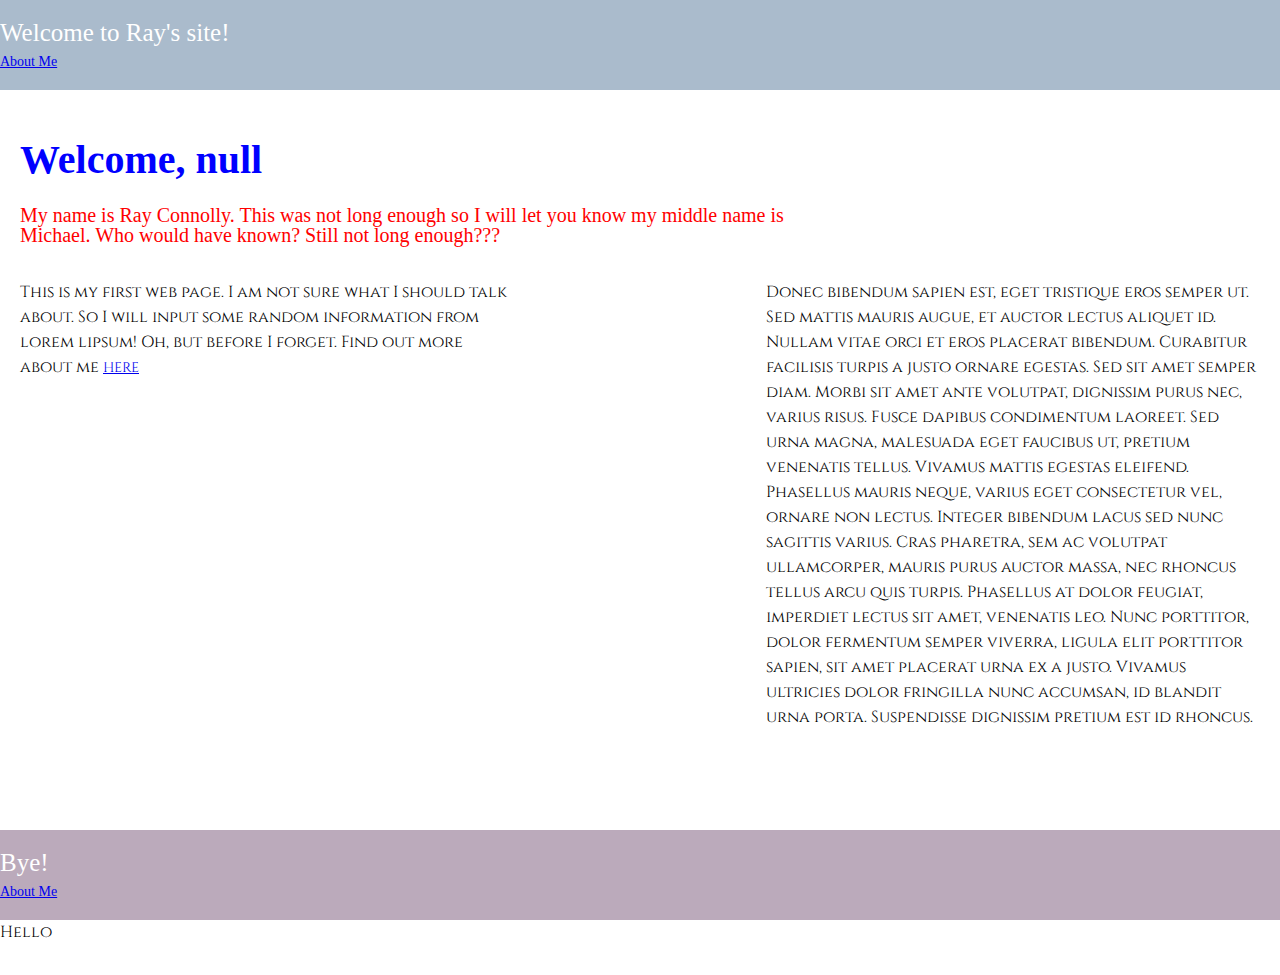
==== index.html @ c6cba578 "Initial commit" ====
<!DOCTYPE html>
<html lang="en">
<head>
    <title>Ray's First WebPage</title>
    <meta charset="UTF-8">
    <meta name="viewport" content="width=device-width, initial-scale=1, shrink-to-fit=no">
    <link href="style.css" rel="stylesheet">
    <link href="https://fonts.googleapis.com/css?family=Cinzel" rel="stylesheet"> 
</head>

<body>
    <header>
        Welcome to Ray's site!
        <nav>
            <ul>
                <a href="author.html">About Me</a>
            </ul>
        </nav>
    </header>
    
    <main class="row">
        <section id="header1">
            <div class="row">
                <section class="col col-4">
                    <h1 id="usernameheader">Welcome to my first web page. I need to make this longer to test!</h1>
                </section>
            </div>
        </section>

        <section id="header2"">
            <div class="row">
                <section class="col col-8">
                    <h2>My name is Ray Connolly. This was not long enough so I will let you know my middle name is Michael. Who would have known? Still not long enough???</h1>
                </section>
            </div>
        </section>

        <section id="paragraphs">
            <div class=row>
                <section class="col col-5">
                    <p>
                        This is my first web page. I am not sure what I should talk about. So I will input some random information from lorem lipsum! Oh, but before I forget. Find out more about me <a href="author.html">HERE</a> 
                    </p>
                </section>

                <section class="col col-2">
                    <p>
                    </p>
                </section>

                <section class="col col-5">
                    <p>  
                        Donec bibendum sapien est, eget tristique eros semper ut. Sed mattis mauris augue, et auctor lectus aliquet id. Nullam vitae orci et eros placerat bibendum. Curabitur facilisis turpis a justo ornare egestas. Sed sit amet semper diam. Morbi sit amet ante volutpat, dignissim purus nec, varius risus. Fusce dapibus condimentum laoreet. Sed urna magna, malesuada eget faucibus ut, pretium venenatis tellus. Vivamus mattis egestas eleifend. Phasellus mauris neque, varius eget consectetur vel, ornare non lectus. Integer bibendum lacus sed nunc sagittis varius. Cras pharetra, sem ac volutpat ullamcorper, mauris purus auctor massa, nec rhoncus tellus arcu quis turpis. Phasellus at dolor feugiat, imperdiet lectus sit amet, venenatis leo. Nunc porttitor, dolor fermentum semper viverra, ligula elit porttitor sapien, sit amet placerat urna ex a justo. Vivamus ultricies dolor fringilla nunc accumsan, id blandit urna porta. Suspendisse dignissim pretium est id rhoncus. 
                    </p>
                </section>
            </div>
        </section>
    </main> 

    <footer>
        Bye!
        <nav>
            <ul>
                <a href="author.html">About Me</a>
            </ul>
        </nav>
    </footer>
    <p>
        Hello
    </p>
    <script>
        var user = prompt("Please enter your name.");
        document.getElementById("usernameheader").innerHTML = "Welcome, " + user;
    </script>
</body>
</html>
---- style.css ----
/* http://meyerweb.com/eric/tools/css/reset/ 
   v2.0 | 20110126
   License: none (public domain)
*/
html, body, div, span, applet, object, iframe,
h1, h2, h3, h4, h5, h6, p, blockquote, pre,
a, abbr, acronym, address, big, cite, code,
del, dfn, em, img, ins, kbd, q, s, samp,
small, strike, strong, sub, sup, tt, var,
b, u, i, center,
dl, dt, dd, ol, ul, li,
fieldset, form, label, legend,
table, caption, tbody, tfoot, thead, tr, th, td,
article, aside, canvas, details, embed, 
figure, figcaption, footer, header, hgroup, 
menu, nav, output, ruby, section, summary,
time, mark, audio, video {
	margin: 0;
	padding: 0;
	border: 0;
	font-size: 100%;
	font: inherit;
	vertical-align: baseline;
}
/* HTML5 display-role reset for older browsers */
article, aside, details, figcaption, figure, 
footer, header, hgroup, menu, nav, section {
	display: block;
}
body {
	line-height: 1;
}
ol, ul {
	list-style: none;
}
blockquote, q {
	quotes: none;
}
blockquote:before, blockquote:after,
q:before, q:after {
	content: '';
	content: none;
}
table {
	border-collapse: collapse;
	border-spacing: 0;
}

/**
 * END CSS RESET
 */

h1 {
	font-size: 2.5rem;
	font-weight: bold;
	font: serif;
	color: blue;
	margin-bottom: 0.31rem;
}

h2 {
	font-size: 1.25rem;
	font-weight: 100;
	color: red;
	font: sans-serif;
	margin-bottom: 0.9375rem;
}

p {
	font-size: 1rem;
	line-height: 1.5625rem;
	margin-bottom: 1.875rem;
	font-family: 'Cinzel', serif;
	border-style: dotted;
	border-color: red;
}

header {
	background: #abc;
	padding: 1.25rem 0;
	color: #fff;
	margin-bottom: 3.125rem;
	font-size: 1.5625rem;
}

footer {
	margin-top: 3.125rem;
	background: #bab;
	padding: 1.25rem 0;
	color: #fff;
	font-size: 1.5625rem;
}

a {
	font-size: 0.875rem;
}

.container {
	width: 60rem;
	margin: 0 auto;
}

/**
 * Grid
 */

.row {
	margin: 1.25rem 0;
}
.row::after {
    content:"";
    display:block;
    clear:both;
}

.col {
	float: left;
	box-sizing: border-box;
	padding: 0 1.25rem;
	display: inline-block;
}

.col-1 {
	width: 8.33%;
}
.col-2 {
	width: 16.66%;
}
.col-3 {
	width: 25%;
}
.col-4 {
	width: 33.33%;
}
.col-5 {
	width: 41.66%;
}
.col-6 {
	width: 50%;
}
.col-7 {
	width: 58.33%;
}
.col-8 {
	width: 66.66%;
}
.col-9 {
	width: 75%;
}
.col-10 {
	width: 83.33%;
}
.col-11 {
	width: 91.66%;
}
.col-12 {
	width: 100%;
}
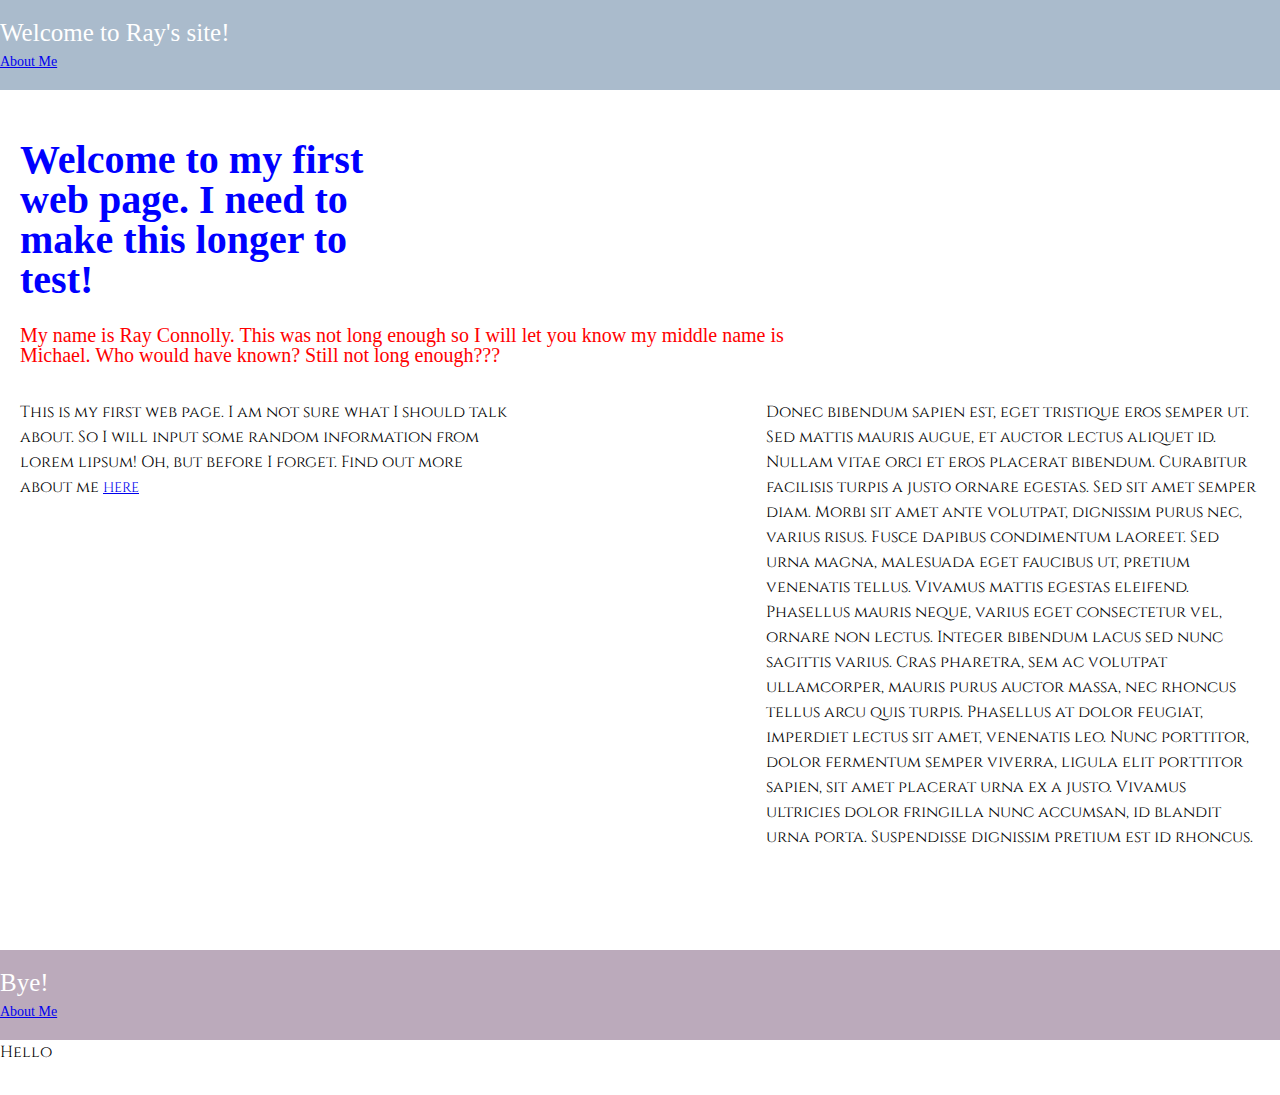
==== commit 6506081c: "Kill the alert!" ====
--- a/index.html
+++ b/index.html
@@ -68,9 +68,5 @@
     <p>
         Hello
     </p>
-    <script>
-        var user = prompt("Please enter your name.");
-        document.getElementById("usernameheader").innerHTML = "Welcome, " + user;
-    </script>
 </body>
 </html>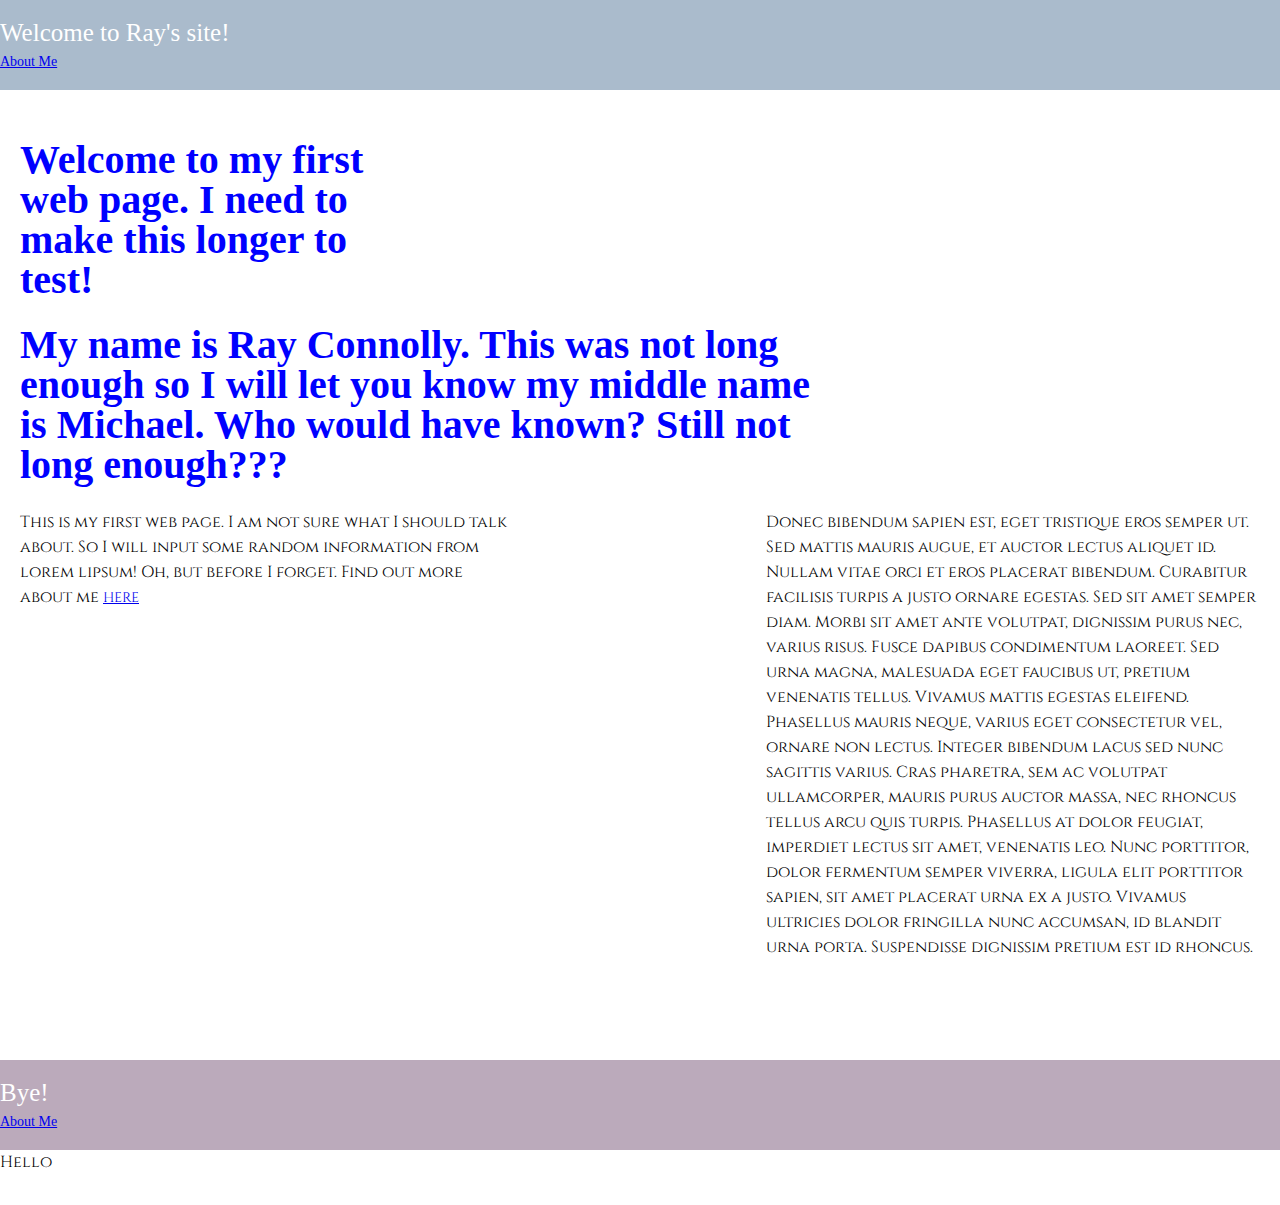
==== commit 04b4cc72: "Fixed Up Folder Structure" ====
--- a/index.html
+++ b/index.html
@@ -4,69 +4,81 @@
     <title>Ray's First WebPage</title>
     <meta charset="UTF-8">
     <meta name="viewport" content="width=device-width, initial-scale=1, shrink-to-fit=no">
-    <link href="style.css" rel="stylesheet">
-    <link href="https://fonts.googleapis.com/css?family=Cinzel" rel="stylesheet"> 
+    <link href="css/style.css" rel="stylesheet">
+    <link href="https://fonts.googleapis.com/css?family=Cinzel" rel="stylesheet">
 </head>
 
 <body>
-    <header>
-        Welcome to Ray's site!
-        <nav>
-            <ul>
-                <a href="author.html">About Me</a>
-            </ul>
-        </nav>
-    </header>
-    
-    <main class="row">
-        <section id="header1">
-            <div class="row">
-                <section class="col col-4">
-                    <h1 id="usernameheader">Welcome to my first web page. I need to make this longer to test!</h1>
-                </section>
-            </div>
-        </section>
+<header>
+    Welcome to Ray's site!
+    <nav>
+        <ul>
+            <a href="author.html">About Me</a>
+        </ul>
+    </nav>
+</header>
 
-        <section id="header2"">
-            <div class="row">
-                <section class="col col-8">
-                    <h2>My name is Ray Connolly. This was not long enough so I will let you know my middle name is Michael. Who would have known? Still not long enough???</h1>
-                </section>
-            </div>
-        </section>
+<main class="row">
+    <section id="header1">
+        <div class="row">
+            <section class="col col-4">
+                <h1 id="usernameheader">Welcome to my first web page. I need to make this longer to test!</h1>
+            </section>
+        </div>
+    </section>
 
-        <section id="paragraphs">
-            <div class=row>
-                <section class="col col-5">
-                    <p>
-                        This is my first web page. I am not sure what I should talk about. So I will input some random information from lorem lipsum! Oh, but before I forget. Find out more about me <a href="author.html">HERE</a> 
-                    </p>
-                </section>
+    <section id="header2">
+        <div class="row">
+            <section class="col col-8">
+                <h1>My name is Ray Connolly. This was not long enough so I will let you know my middle name is Michael.
+                    Who would have known? Still not long enough???</h1>
+            </section>
+        </div>
+    </section>
 
-                <section class="col col-2">
-                    <p>
-                    </p>
-                </section>
+    <section id="paragraphs">
+        <div class=row>
+            <section class="col col-5">
+                <p>
+                    This is my first web page. I am not sure what I should talk about. So I will input some random
+                    information from lorem lipsum! Oh, but before I forget. Find out more about me <a
+                        href="author.html">HERE</a>
+                </p>
+            </section>
 
-                <section class="col col-5">
-                    <p>  
-                        Donec bibendum sapien est, eget tristique eros semper ut. Sed mattis mauris augue, et auctor lectus aliquet id. Nullam vitae orci et eros placerat bibendum. Curabitur facilisis turpis a justo ornare egestas. Sed sit amet semper diam. Morbi sit amet ante volutpat, dignissim purus nec, varius risus. Fusce dapibus condimentum laoreet. Sed urna magna, malesuada eget faucibus ut, pretium venenatis tellus. Vivamus mattis egestas eleifend. Phasellus mauris neque, varius eget consectetur vel, ornare non lectus. Integer bibendum lacus sed nunc sagittis varius. Cras pharetra, sem ac volutpat ullamcorper, mauris purus auctor massa, nec rhoncus tellus arcu quis turpis. Phasellus at dolor feugiat, imperdiet lectus sit amet, venenatis leo. Nunc porttitor, dolor fermentum semper viverra, ligula elit porttitor sapien, sit amet placerat urna ex a justo. Vivamus ultricies dolor fringilla nunc accumsan, id blandit urna porta. Suspendisse dignissim pretium est id rhoncus. 
-                    </p>
-                </section>
-            </div>
-        </section>
-    </main> 
+            <section class="col col-2">
+                <p>
+                </p>
+            </section>
 
-    <footer>
-        Bye!
-        <nav>
-            <ul>
-                <a href="author.html">About Me</a>
-            </ul>
-        </nav>
-    </footer>
-    <p>
-        Hello
-    </p>
+            <section class="col col-5">
+                <p>
+                    Donec bibendum sapien est, eget tristique eros semper ut. Sed mattis mauris augue, et auctor lectus
+                    aliquet id. Nullam vitae orci et eros placerat bibendum. Curabitur facilisis turpis a justo ornare
+                    egestas. Sed sit amet semper diam. Morbi sit amet ante volutpat, dignissim purus nec, varius risus.
+                    Fusce dapibus condimentum laoreet. Sed urna magna, malesuada eget faucibus ut, pretium venenatis
+                    tellus. Vivamus mattis egestas eleifend. Phasellus mauris neque, varius eget consectetur vel, ornare
+                    non lectus. Integer bibendum lacus sed nunc sagittis varius. Cras pharetra, sem ac volutpat
+                    ullamcorper, mauris purus auctor massa, nec rhoncus tellus arcu quis turpis. Phasellus at dolor
+                    feugiat, imperdiet lectus sit amet, venenatis leo. Nunc porttitor, dolor fermentum semper viverra,
+                    ligula elit porttitor sapien, sit amet placerat urna ex a justo. Vivamus ultricies dolor fringilla
+                    nunc accumsan, id blandit urna porta. Suspendisse dignissim pretium est id rhoncus.
+                </p>
+            </section>
+        </div>
+    </section>
+</main>
+
+<footer>
+    Bye!
+    <nav>
+        <ul>
+            <a href="author.html">About Me</a>
+        </ul>
+    </nav>
+</footer>
+<p>
+    Hello
+</p>
 </body>
 </html>--- a/css/style.css
+++ b/css/style.css
@@ -0,0 +1,158 @@
+/* http://meyerweb.com/eric/tools/css/reset/
+   v2.0 | 20110126
+   License: none (public domain)
+*/
+html, body, div, span, applet, object, iframe,
+h1, h2, h3, h4, h5, h6, p, blockquote, pre,
+a, abbr, acronym, address, big, cite, code,
+del, dfn, em, img, ins, kbd, q, s, samp,
+small, strike, strong, sub, sup, tt, var,
+b, u, i, center,
+dl, dt, dd, ol, ul, li,
+fieldset, form, label, legend,
+table, caption, tbody, tfoot, thead, tr, th, td,
+article, aside, canvas, details, embed,
+figure, figcaption, footer, header, hgroup,
+menu, nav, output, ruby, section, summary,
+time, mark, audio, video {
+	margin: 0;
+	padding: 0;
+	border: 0;
+	font-size: 100%;
+	font: inherit;
+	vertical-align: baseline;
+}
+/* HTML5 display-role reset for older browsers */
+article, aside, details, figcaption, figure,
+footer, header, hgroup, menu, nav, section {
+	display: block;
+}
+body {
+	line-height: 1;
+}
+ol, ul {
+	list-style: none;
+}
+blockquote, q {
+	quotes: none;
+}
+blockquote:before, blockquote:after,
+q:before, q:after {
+	content: '';
+	content: none;
+}
+table {
+	border-collapse: collapse;
+	border-spacing: 0;
+}
+
+/**
+ * END CSS RESET
+ */
+
+h1 {
+	font-size: 2.5rem;
+	font-weight: bold;
+	font: serif;
+	color: blue;
+	margin-bottom: 0.31rem;
+}
+
+h2 {
+	font-size: 1.25rem;
+	font-weight: 100;
+	color: red;
+	font: sans-serif;
+	margin-bottom: 0.9375rem;
+}
+
+p {
+	font-size: 1rem;
+	line-height: 1.5625rem;
+	margin-bottom: 1.875rem;
+	font-family: 'Cinzel', serif;
+	border-style: dotted;
+	border-color: red;
+}
+
+header {
+	background: #abc;
+	padding: 1.25rem 0;
+	color: #fff;
+	margin-bottom: 3.125rem;
+	font-size: 1.5625rem;
+}
+
+footer {
+	margin-top: 3.125rem;
+	background: #bab;
+	padding: 1.25rem 0;
+	color: #fff;
+	font-size: 1.5625rem;
+}
+
+a {
+	font-size: 0.875rem;
+}
+
+.container {
+	width: 60rem;
+	margin: 0 auto;
+}
+
+/**
+ * Grid
+ */
+
+.row {
+	margin: 1.25rem 0;
+}
+.row::after {
+    content:"";
+    display:block;
+    clear:both;
+}
+
+.col {
+	float: left;
+	box-sizing: border-box;
+	padding: 0 1.25rem;
+	display: inline-block;
+}
+
+.col-1 {
+	width: 8.33%;
+}
+.col-2 {
+	width: 16.66%;
+}
+.col-3 {
+	width: 25%;
+}
+.col-4 {
+	width: 33.33%;
+}
+.col-5 {
+	width: 41.66%;
+}
+.col-6 {
+	width: 50%;
+}
+.col-7 {
+	width: 58.33%;
+}
+.col-8 {
+	width: 66.66%;
+}
+.col-9 {
+	width: 75%;
+}
+.col-10 {
+	width: 83.33%;
+}
+.col-11 {
+	width: 91.66%;
+}
+.col-12 {
+	width: 100%;
+}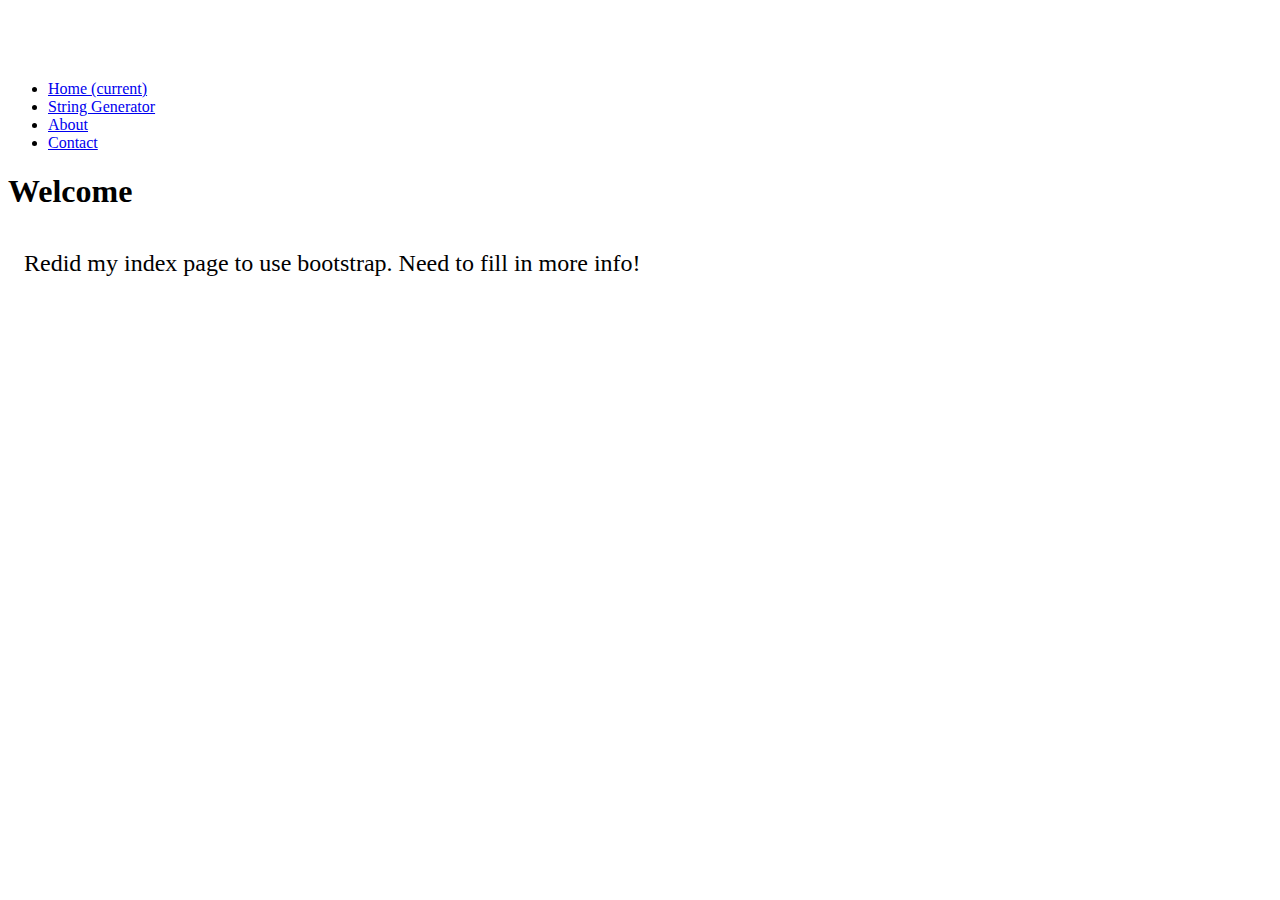
==== commit c99308d9: "Destroyed INDEX Page" ====
--- a/index.html
+++ b/index.html
@@ -1,84 +1,52 @@
 <!DOCTYPE html>
 <html lang="en">
 <head>
-    <title>Ray's First WebPage</title>
+    <title>Ray's First Site</title>
     <meta charset="UTF-8">
     <meta name="viewport" content="width=device-width, initial-scale=1, shrink-to-fit=no">
-    <link href="css/style.css" rel="stylesheet">
-    <link href="https://fonts.googleapis.com/css?family=Cinzel" rel="stylesheet">
+    <link rel="stylesheet" href="https://maxcdn.bootstrapcdn.com/bootstrap/4.0.0-beta.2/css/bootstrap.min.css"
+          integrity="sha384-PsH8R72JQ3SOdhVi3uxftmaW6Vc51MKb0q5P2rRUpPvrszuE4W1povHYgTpBfshb" crossorigin="anonymous">
+    <link href="css/jumbotron.css" rel="stylesheet">
+    <link href="css/googlemap.css" rel="stylesheet">
 </head>
+<body>
 
-<body>
-<header>
-    Welcome to Ray's site!
-    <nav>
-        <ul>
-            <a href="author.html">About Me</a>
+<nav class="navbar navbar-expand-md navbar-dark bg-dark fixed-top">
+    <div class="collapse navbar-collapse" id="navbarsExampleDefault">
+        <ul class="navbar-nav mr-auto">
+            <li class="nav-item active">
+                <a class="nav-link" href="index.html">Home <span class="sr-only">(current)</span></a>
+            </li>
+            <li class="nav-item">
+                <a class="nav-link" href="stringgenerator.html">String Generator</a>
+            </li>
+            <li class="nav-item">
+                <a class="nav-link" href="about.html">About</a>
+            </li>
+            <li class="nav-item">
+                <a class="nav-link" href="contact.html">Contact</a>
+            </li>
         </ul>
-    </nav>
-</header>
+    </div>
+</nav>
 
-<main class="row">
-    <section id="header1">
-        <div class="row">
-            <section class="col col-4">
-                <h1 id="usernameheader">Welcome to my first web page. I need to make this longer to test!</h1>
-            </section>
+<main role="main">
+    <div class="jumbotron">
+        <div class="container">
+            <h1 class="display-3">Welcome</h1>
         </div>
-    </section>
+    </div>
 
-    <section id="header2">
-        <div class="row">
-            <section class="col col-8">
-                <h1>My name is Ray Connolly. This was not long enough so I will let you know my middle name is Michael.
-                    Who would have known? Still not long enough???</h1>
-            </section>
-        </div>
-    </section>
+    <div class="row justify-content-center">
+        <p id="contact">
+            Redid my index page to use bootstrap. Need to fill in more info!
+        </p>
+    </div>
 
-    <section id="paragraphs">
-        <div class=row>
-            <section class="col col-5">
-                <p>
-                    This is my first web page. I am not sure what I should talk about. So I will input some random
-                    information from lorem lipsum! Oh, but before I forget. Find out more about me <a
-                        href="author.html">HERE</a>
-                </p>
-            </section>
-
-            <section class="col col-2">
-                <p>
-                </p>
-            </section>
-
-            <section class="col col-5">
-                <p>
-                    Donec bibendum sapien est, eget tristique eros semper ut. Sed mattis mauris augue, et auctor lectus
-                    aliquet id. Nullam vitae orci et eros placerat bibendum. Curabitur facilisis turpis a justo ornare
-                    egestas. Sed sit amet semper diam. Morbi sit amet ante volutpat, dignissim purus nec, varius risus.
-                    Fusce dapibus condimentum laoreet. Sed urna magna, malesuada eget faucibus ut, pretium venenatis
-                    tellus. Vivamus mattis egestas eleifend. Phasellus mauris neque, varius eget consectetur vel, ornare
-                    non lectus. Integer bibendum lacus sed nunc sagittis varius. Cras pharetra, sem ac volutpat
-                    ullamcorper, mauris purus auctor massa, nec rhoncus tellus arcu quis turpis. Phasellus at dolor
-                    feugiat, imperdiet lectus sit amet, venenatis leo. Nunc porttitor, dolor fermentum semper viverra,
-                    ligula elit porttitor sapien, sit amet placerat urna ex a justo. Vivamus ultricies dolor fringilla
-                    nunc accumsan, id blandit urna porta. Suspendisse dignissim pretium est id rhoncus.
-                </p>
-            </section>
-        </div>
-    </section>
 </main>
 
-<footer>
-    Bye!
-    <nav>
-        <ul>
-            <a href="author.html">About Me</a>
-        </ul>
-    </nav>
-</footer>
-<p>
-    Hello
-</p>
+<script src="js/vendor/jquery-3.2.1.slim.min.js"></script>
+<script src="js/vendor/popper.min.js"></script>
+<script src="js/vendor/bootstrap.min.js"></script>
 </body>
 </html>--- a/css/jumbotron.css
+++ b/css/jumbotron.css
@@ -0,0 +1,31 @@
+/* Move down content because we have a fixed navbar that is 3.5rem tall */
+body {
+    padding-top: 3.5rem;
+}
+
+.pad-top-3rem {
+    padding-top: 3rem;
+}
+
+.pad-bottom-2rem {
+    padding-bottom: 2rem;
+}
+
+.hidden {
+    display: none;
+}
+
+#contact {
+    font-size: 1.5rem;
+    padding: 1rem;
+}
+
+#response {
+    padding-top: 2rem;
+    font-size: 2rem;
+}
+
+#submit {
+    margin-left: 2rem;
+}
+
--- a/css/googlemap.css
+++ b/css/googlemap.css
@@ -0,0 +1,5 @@
+/* Always set the map height explicitly to define the size of the div
+       * element that contains the map. */
+#map {
+    height: 50rem;
+}
